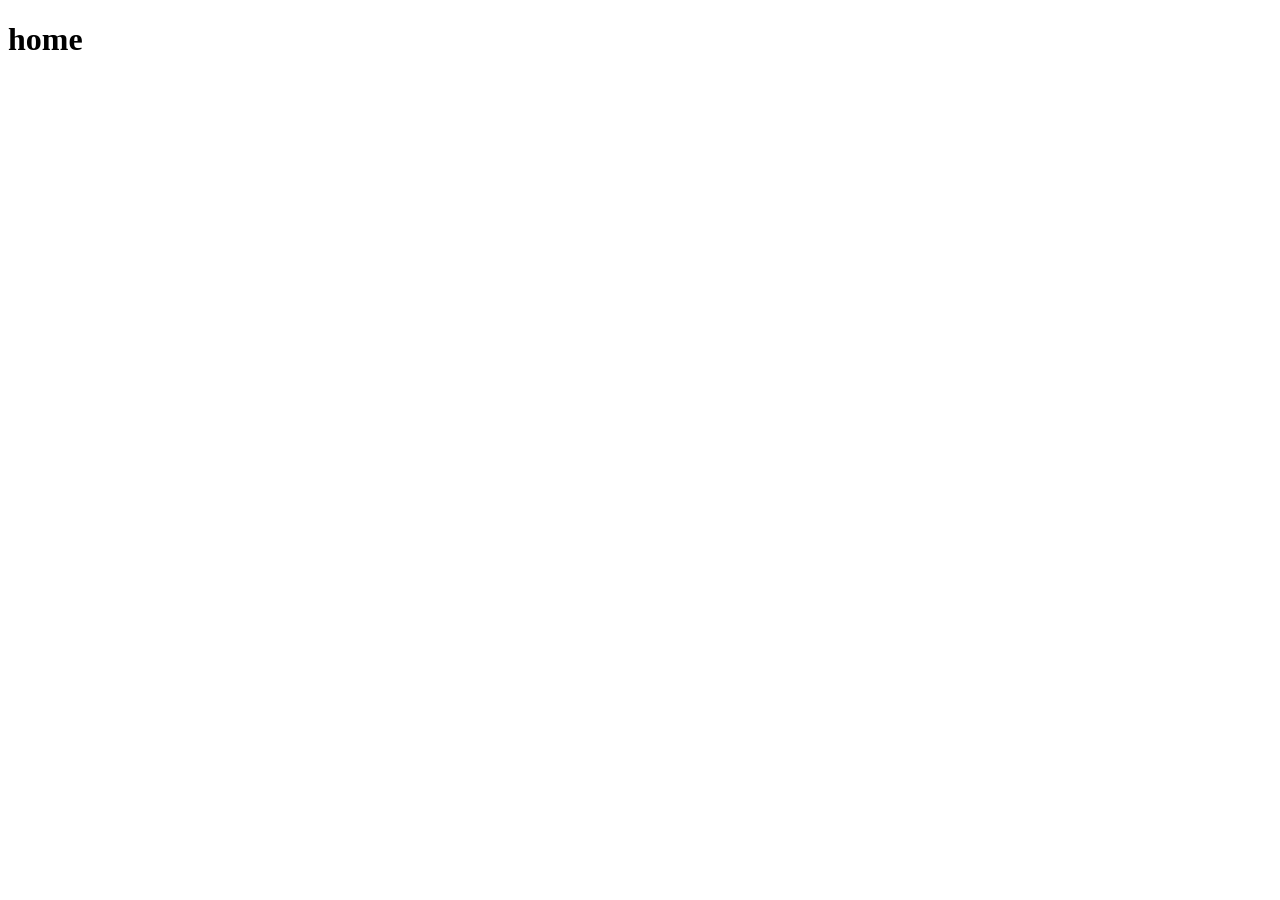
==== loginpage/home.html @ ef70db3d "frontend login" ====
<!DOCTYPE html>
<html lang="en">
<head>
    <meta charset="UTF-8">
    <meta name="viewport" content="width=device-width, initial-scale=1.0">
    <title>Document</title>
</head>
<body>
    <h1>home</h1>
</body>
</html>
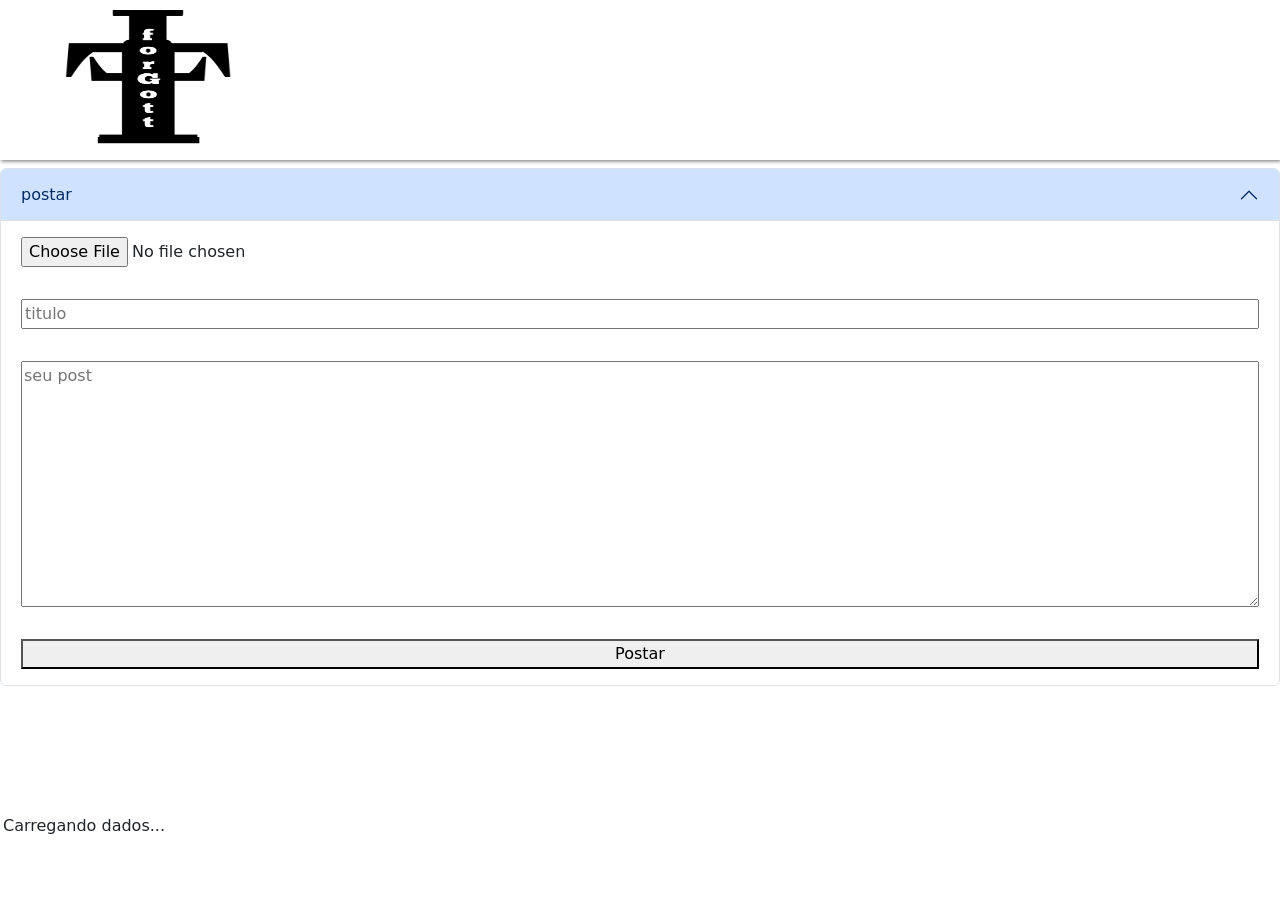
==== commit aa53bfca: "post via frontend" ====
--- a/loginpage/home.html
+++ b/loginpage/home.html
@@ -3,9 +3,61 @@
 <head>
     <meta charset="UTF-8">
     <meta name="viewport" content="width=device-width, initial-scale=1.0">
-    <title>Document</title>
+    <link rel="stylesheet" href="../index.css">
+    <!-- Bootstrap CSS -->
+    <link href="https://cdn.jsdelivr.net/npm/bootstrap@5.0.2/dist/css/bootstrap.min.css" rel="stylesheet" integrity="sha384-EVSTQN3/azprG1Anm3QDgpJLIm9Nao0Yz1ztcQTwFspd3yD65VohhpuuCOmLASjC" crossorigin="anonymous">
+    <title>home</title>
 </head>
 <body>
-    <h1>home</h1>
+
+    <div id="headerfront" style="display: flex;">
+        <img src="../../20260819_171057.png" id="imagemLogo" alt="">
+
+        <div style="display: flex; gap: 10px;">
+            <!--<a href="./loginpage/usercriar.html">Registrar-se</a>
+            <a href="./loginpage/login.html">Login</a>-->
+        </div>
+        
+    </div>
+
+    <br><br><br><br><br><br><br>
+
+      <div class="accordion" id="accordionExample">
+        <div class="accordion-item">
+          <h2 class="accordion-header" id="headingOne">
+            <button class="accordion-button" type="button" data-bs-toggle="collapse" data-bs-target="#collapseOne" aria-expanded="true" aria-controls="collapseOne">
+              postar
+            </button>
+          </h2>
+          <div id="collapseOne" class="accordion-collapse collapse show" aria-labelledby="headingOne" data-bs-parent="#accordionExample">
+            <div class="accordion-body">
+              
+                <div id="makepost" style="display: flex; flex-direction: column; gap: 2em;">
+        
+                    <input id="imagemhomeapi" type="file" name="imagem" accept="image/*">
+            
+                    <input id="titulohomeapi" type="text" placeholder="titulo">
+                
+                    <textarea id="texthomeapi" name="" placeholder="seu post" cols="30" rows="10"></textarea>
+
+                    <button onclick="postarHomeApi()">Postar</button>
+            
+                </div>
+
+            </div>
+          </div>
+        </div>
+        
+      </div>
+
+    
+
+    <div id="renderGetFetch">
+        <p>Carregando dados...</p>
+    </div>
+
+    <script src="./home.js"></script>
+
+    <script src="https://cdn.jsdelivr.net/npm/bootstrap@5.0.2/dist/js/bootstrap.bundle.min.js" integrity="sha384-MrcW6ZMFYlzcLA8Nl+NtUVF0sA7MsXsP1UyJoMp4YLEuNSfAP+JcXn/tWtIaxVXM" crossorigin="anonymous"></script>
 </body>
 </html>
--- a/index.css
+++ b/index.css
@@ -0,0 +1,55 @@
+@media (min-width: 320px) {
+
+    body{
+        background: rgba(216, 242, 251, 0.108);
+        margin: 0;
+        margin-top: 0;
+    }
+    
+    #headerfront{
+        position:fixed;
+        z-index: 1000;
+        top: 0;
+        background: white;
+        width: 100%;
+        box-shadow: 1px 1px 4px rgba(0, 0, 0, 0.585);
+
+    }
+
+    #imagemLogo{
+       height: 5em;
+       width: 8em;
+       margin-top: 0;
+       margin-left: -12px;
+    }
+
+
+
+    /*area que renderiza os cards*/
+    #renderGetFetch{
+        width: 98%;
+        margin-left: 3px;
+        margin-top: 8em;
+    }
+
+}
+
+/*Small devices (landscape phones, 576px and up)*/
+@media (min-width: 576px) {
+     #imagemLogo{
+        height: 10em;
+        width: 20em;
+     }
+}
+
+/*Medium devices (tablets, 768px and up)*/
+@media (min-width: 768px) { }
+
+/*Large devices (desktops, 992px and up)*/
+@media (min-width: 992px) {  }
+
+/* X-Large devices (large desktops, 1200px and up)*/
+@media (min-width: 1200px) { }
+
+/*XX-Large devices (larger desktops, 1400px and up)*/
+@media (min-width: 1400px) { }
